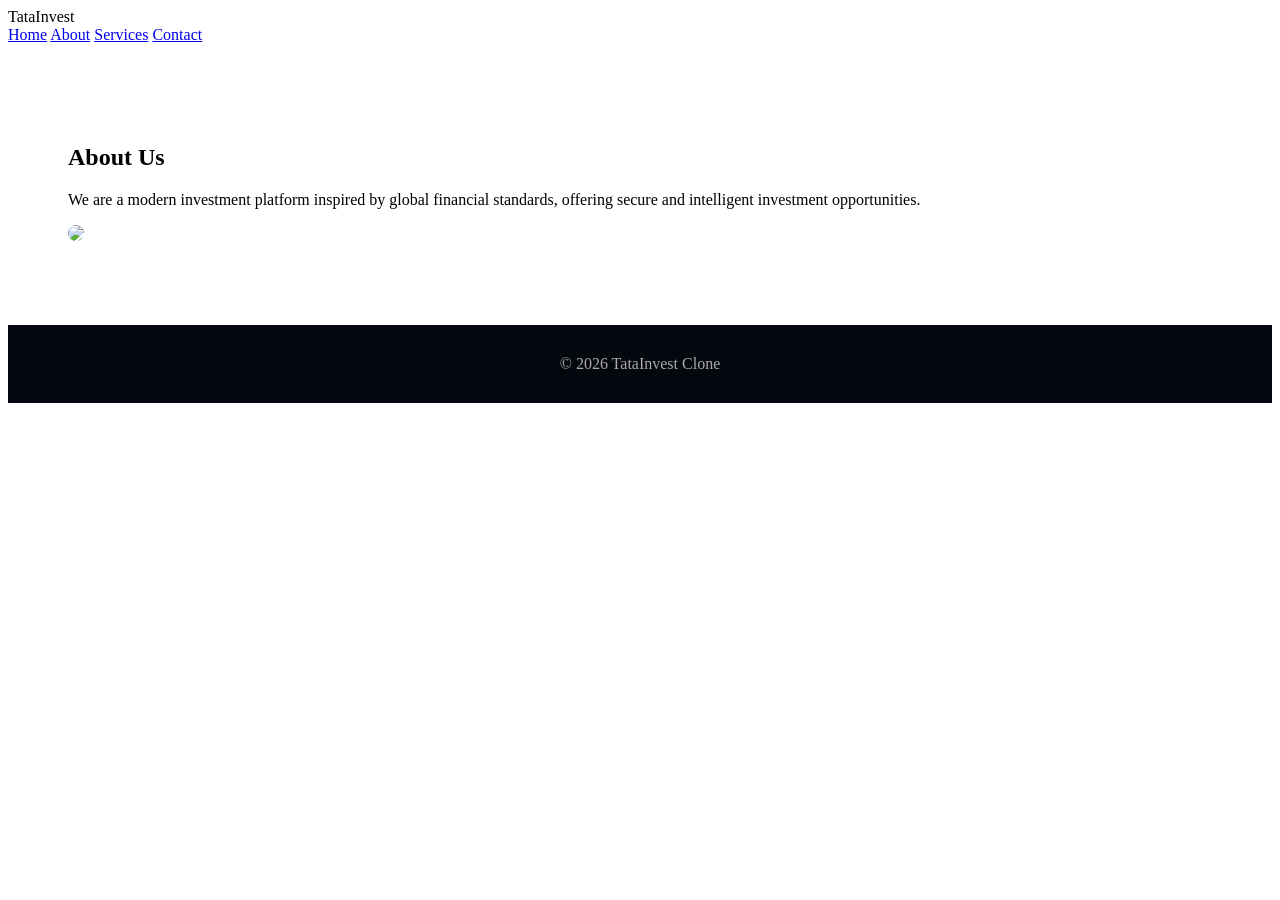
==== about.html @ a0942291 "Add style.css, services.html, about.html, contact.html, and script.js" ====
<!DOCTYPE html>
<html>
<head>
  <title>About - TataInvest</title>
  <link rel="stylesheet" href="style.css">
</head>
<body>

<header>
  <div class="logo">TataInvest</div>
  <nav>
    <a href="index.html">Home</a>
    <a href="about.html">About</a>
    <a href="services.html">Services</a>
    <a href="contact.html">Contact</a>
  </nav>
</header>

<section class="section">
  <h1>About Us</h1>
  <p>
    We are a modern investment platform inspired by global financial standards,
    offering secure and intelligent investment opportunities.
  </p>

    <img src="https://buildmoneywealth.com/wp-content/uploads/2023/01/Investment-2-12523-1-1170x658.jpg" style="width:100%;border-radius:12px;" />
   
</section>

<footer>
  © 2026 TataInvest Clone
</footer>

</body>
</html>
---- style.css ----
* {

.hero {
  height: 90vh;
  display: flex;
  flex-direction: column;
  justify-content: center;
  align-items: center;
  text-align: center;
  background: radial-gradient(circle at top, #14213d, #0b0f1a);
}

.hero h1 {
  font-size: 50px;
  margin-bottom: 20px;
}

.hero p {
  font-size: 18px;
  max-width: 600px;
  color: #ccc;
}

.btn {
  margin-top: 20px;
  padding: 12px 25px;
  background: #00d4ff;
  border: none;
  color: black;
  font-weight: bold;
  cursor: pointer;
  border-radius: 8px;
}

.section {
  padding: 80px 60px;
}

.cards {
  display: flex;
  gap: 20px;
  flex-wrap: wrap;
}

.card {
  flex: 1;
  min-width: 250px;
  background: rgba(255,255,255,0.05);
  padding: 20px;
  border-radius: 12px;
  transition: 0.3s;
}

.card:hover {
  transform: translateY(-10px);
  background: rgba(0,212,255,0.1);
}

footer {
  text-align: center;
  padding: 30px;
  background: #05070f;
  color: #aaa;
}
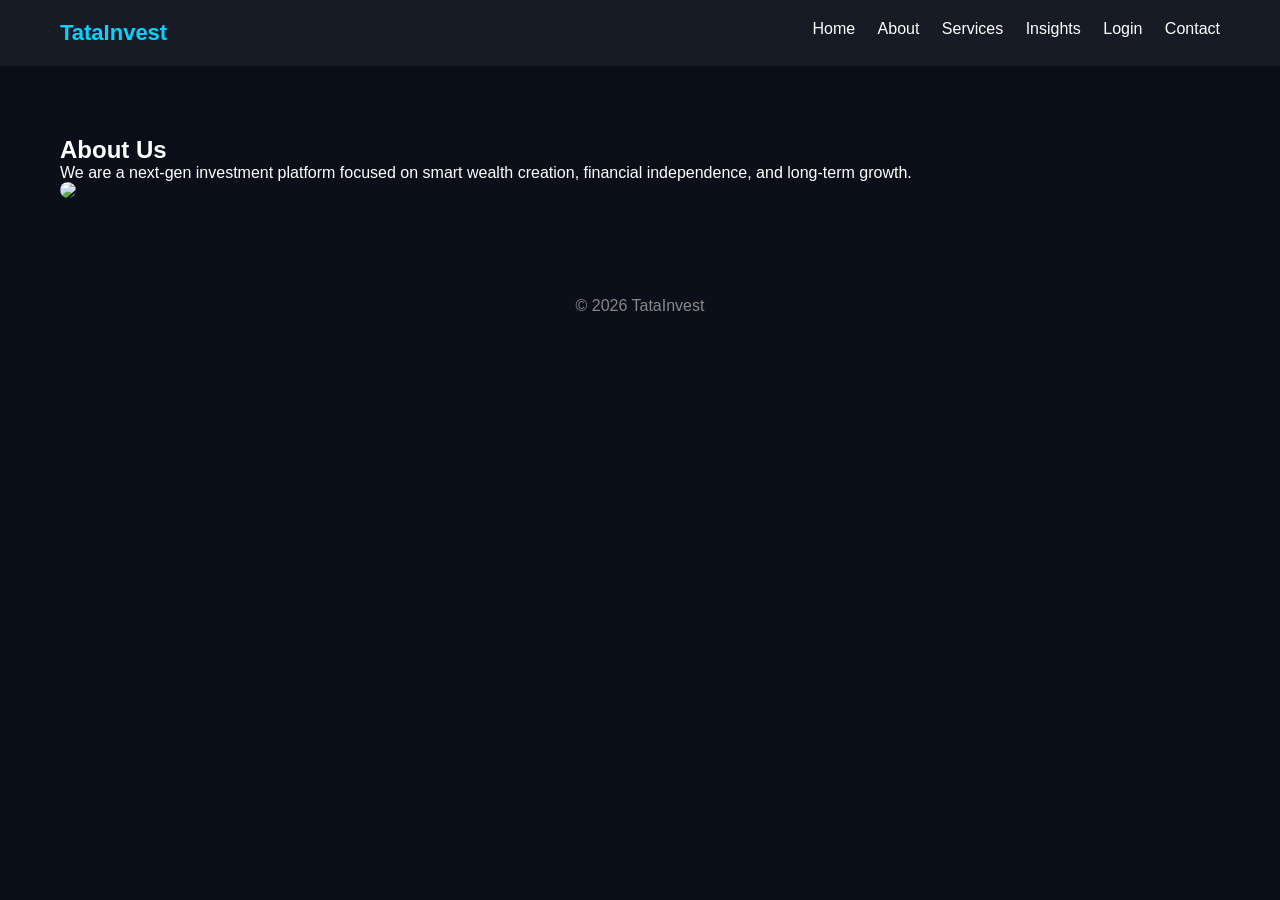
==== commit 2617a44c: "Revise About page and add new navigation items Updated the About page content and navigation links." ====
--- a/about.html
+++ b/about.html
@@ -1,35 +1,28 @@
 <!DOCTYPE html>
 <html>
 <head>
-  <title>About - TataInvest</title>
-  <link rel="stylesheet" href="style.css">
+<title>About</title>
+<link rel="stylesheet" href="style.css">
 </head>
 <body>
-
 <header>
-  <div class="logo">TataInvest</div>
-  <nav>
-    <a href="index.html">Home</a>
-    <a href="about.html">About</a>
-    <a href="services.html">Services</a>
-    <a href="contact.html">Contact</a>
-  </nav>
+<div class="logo">TataInvest</div>
+<nav>
+<a href="index.html">Home</a>
+<a href="about.html">About</a>
+<a href="services.html">Services</a>
+<a href="insights.html">Insights</a>
+<a href="login.html">Login</a>
+<a href="contact.html">Contact</a>
+</nav>
 </header>
 
 <section class="section">
-  <h1>About Us</h1>
-  <p>
-    We are a modern investment platform inspired by global financial standards,
-    offering secure and intelligent investment opportunities.
-  </p>
-
-    <img src="https://buildmoneywealth.com/wp-content/uploads/2023/01/Investment-2-12523-1-1170x658.jpg" style="width:100%;border-radius:12px;" />
-   
+<h1>About Us</h1>
+<p>We are a next-gen investment platform focused on smart wealth creation, financial independence, and long-term growth.</p>
+<img src="https://images.unsplash.com/photo-1526304640581-d334cdbbf45e">
 </section>
 
-<footer>
-  © 2026 TataInvest Clone
-</footer>
-
+<footer>© 2026 TataInvest</footer>
 </body>
-</html>+</html>
--- a/style.css
+++ b/style.css
@@ -1,64 +1,56 @@
-* {
-
-.hero {
-  height: 90vh;
-  display: flex;
-  flex-direction: column;
-  justify-content: center;
-  align-items: center;
-  text-align: center;
-  background: radial-gradient(circle at top, #14213d, #0b0f1a);
+*{
+  margin:0;
+  padding:0;
+  box-sizing:border-box;
+  font-family:Segoe UI,sans-serif;
 }
-
-.hero h1 {
-  font-size: 50px;
-  margin-bottom: 20px;
+body{
+  background:#0b0f1a;
+  color:#fff;
 }
-
-.hero p {
-  font-size: 18px;
-  max-width: 600px;
-  color: #ccc;
+header{
+  display:flex;
+  justify-content:space-between;
+  padding:20px 60px;
+  background:rgba(255,255,255,0.05);
+  position:sticky;
+  top:0;
 }
-
-.btn {
-  margin-top: 20px;
-  padding: 12px 25px;
-  background: #00d4ff;
-  border: none;
-  color: black;
-  font-weight: bold;
-  cursor: pointer;
-  border-radius: 8px;
+.logo{color:#00d4ff;font-size:22px;font-weight:bold;}
+nav a{
+  color:#fff;
+  margin-left:18px;
+  text-decoration:none;
 }
-
-.section {
-  padding: 80px 60px;
+nav a:hover{color:#00d4ff;}
+.hero{
+  height:85vh;
+  display:flex;
+  flex-direction:column;
+  justify-content:center;
+  align-items:center;
+  text-align:center;
+  background:radial-gradient(circle,#14213d,#0b0f1a);
 }
-
-.cards {
-  display: flex;
-  gap: 20px;
-  flex-wrap: wrap;
+.hero h1{font-size:48px;}
+.hero p{color:#bbb;max-width:600px;margin-top:10px;}
+.btn{
+  margin-top:20px;
+  padding:12px 24px;
+  background:#00d4ff;
+  border:none;
+  border-radius:8px;
+  cursor:pointer;
 }
-
-.card {
-  flex: 1;
-  min-width: 250px;
-  background: rgba(255,255,255,0.05);
-  padding: 20px;
-  border-radius: 12px;
-  transition: 0.3s;
+.section{padding:70px 60px;}
+.cards{display:flex;gap:20px;flex-wrap:wrap;}
+.card{
+  flex:1;
+  min-width:220px;
+  background:rgba(255,255,255,0.05);
+  padding:20px;
+  border-radius:12px;
 }
-
-.card:hover {
-  transform: translateY(-10px);
-  background: rgba(0,212,255,0.1);
-}
-
-footer {
-  text-align: center;
-  padding: 30px;
-  background: #05070f;
-  color: #aaa;
-}+.card:hover{transform:translateY(-6px);transition:0.3s;}
+img{max-width:100%;border-radius:12px;}
+footer{text-align:center;padding:25px;color:#888;}
